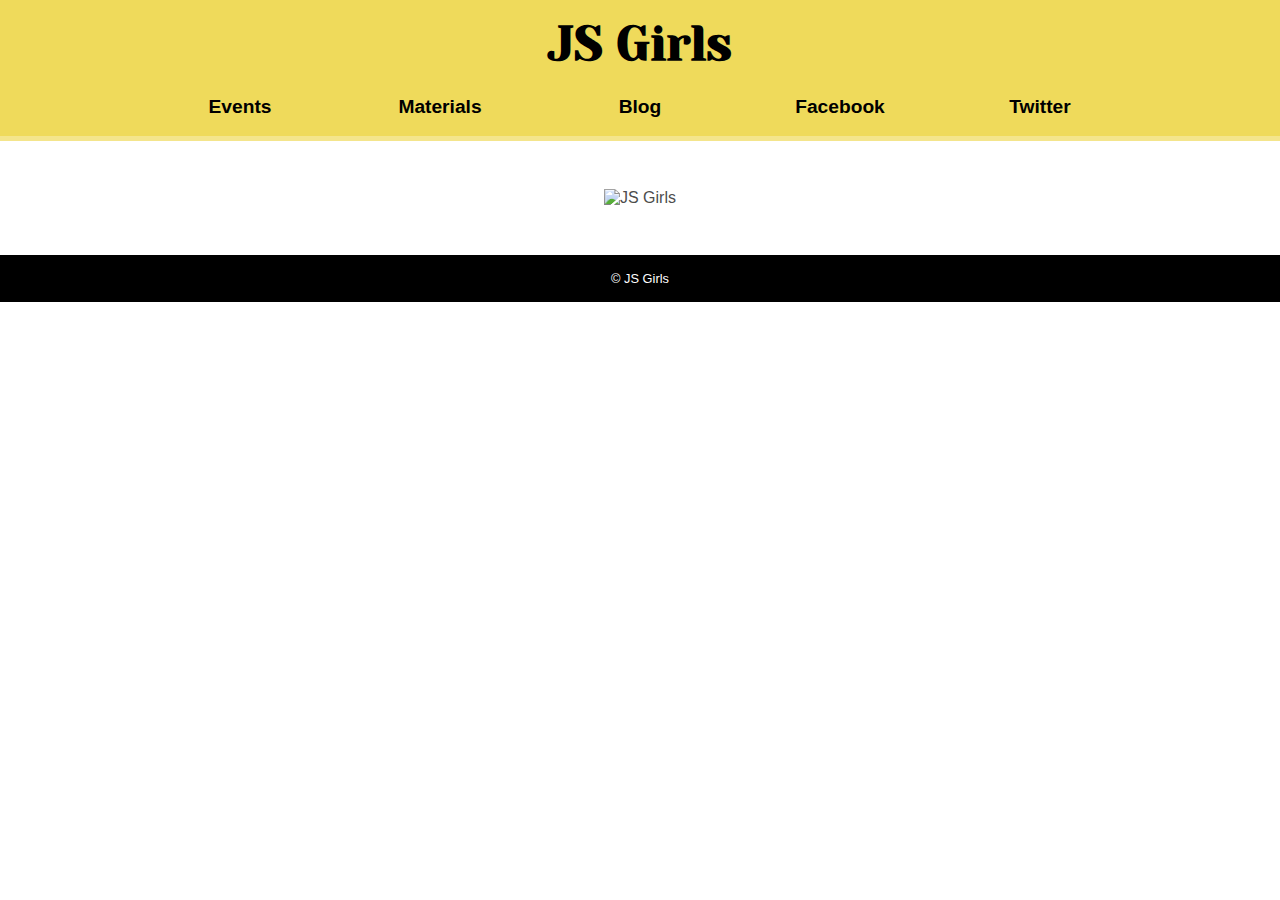
==== drawer1/index.html @ f8577ec4 "init" ====
<!DOCTYPE html>
<html lang="ja">
<head>
	<meta charset="utf-8">
	<title>JS Girls</title>
	<meta name="viewport" content="width=device-width,initial-scale=1.0">
	<link rel="stylesheet" href="http://fonts.googleapis.com/css?family=Yeseva+One">
	<link rel="stylesheet" href="css/normalize.css">
	<link rel="stylesheet" href="css/drawer.css">
</head>
<body>
<div id="content">
	<header id="header">
		<h1><a href="/">JS Girls</a></h1>
		<nav id="navigation">
			<ul>
				<li><a href="http://jsgirls.org/events/">Events</a></li>
				<li><a href="http://jsgirls.org/materials/">Materials</a></li>
				<li><a href="http://blog.jsgirls.org/">Blog</a></li>
				<li><a href="https://www.facebook.com/jsgirls">Facebook</a></li>
				<li><a href="https://twitter.com/girlsjs">Twitter</a></li>
			</ul>
		</nav>
		<button id="toggle-menu" type="button"><span id="toggle-menu-icon"></span></button>
	</header>
	<main id="main">
		<img src="img/osaka-201407.jp" alt="JS Girls" width="500" height="500">
	</main>
	<footer id="contentinfo">
		<small>&copy; JS Girls</small>
	</footer>
</div>
<div id="drawer">
	<ul>
		<li><a href="/">Home</a></li>
		<li><a href="http://jsgirls.org/events/">Events</a></li>
		<li><a href="http://jsgirls.org/materials/">Materials</a></li>
		<li><a href="http://blog.jsgirls.org/">Blog</a></li>
		<li><a href="https://www.facebook.com/jsgirls">Facebook</a></li>
		<li><a href="https://twitter.com/girlsjs">Twitter</a></li>
	</ul>
</div>
<script src="js/jquery.js"></script>
<script>
$(function() {
	// ドロワーメニューのパーツは事前に変数化しておく
	var $body    = $('body');
	var $content = $('#content');
	var $drawer  = $('#drawer');
	var $menuBtn = $('#toggle-menu');

	// メニューボタンのクリックでドロワーを開閉する
	$menuBtn.on('click', function(event) {
		// メニューボタンの動作を無効化
		event.preventDefault();

		// ドロワーが開いているとき（＝bodyがクラス[is-open]を持っているとき）
		// ドロワーを閉じる処理をここに書く
		if ($body.hasClass('is-open')) {
			// bodyからクラス[is-open]を取る
			$body.removeClass('is-open');

			// contentを400ミリ秒かけてleftを0にして元の位置に戻す
			$content.animate({
				left: 0
			}, 400);

			// drawerを400ミリ秒かけてrightを-260pxにして元の位置に戻す
			$drawer.animate({
				right: '-260px'
			}, 400);

		// ドロワーが閉じているとき（＝bodyがクラス[is-open]を持っていないとき）
		// ドロワーを開く処理をここに書く
		} else {
			// bodyにクラス[is-open]を付ける
			$body.addClass('is-open');

			// contentを400ミリ秒かけてleftを-260pxにしてドロワーの幅だけ左にずらす
			$content.animate({
				left: '-260px'
			}, 400);

			// drawerを400ミリ秒かけてrightを0にしてドロワーを開く
			$drawer.animate({
				right: 0
			}, 400);
		}

	});
});
</script>
</body>
</html>
---- drawer1/css/drawer.css ----
@charset "utf-8";

/*------------------------------------*\
	base
\*------------------------------------*/

html {
	font-family: 'Hiragino Kaku Gothic ProN',Helvetica,sans-serif;
	color: #4d4d4d;
	-webkit-tap-highlight-color: rgba(0,0,0,0);
}

img {
	max-width: 100%;
	height: auto;
}

/*------------------------------------*\
	layout
\*------------------------------------*/

#header {
	position: relative;
	width: 100%;
	border-bottom: 5px solid #f4e58c;
	background-color: #efda5b;
	color: #000;
}

#header h1 {
	line-height: 1;
	margin: 0;
	padding: 20px 0 10px;
	font-family: 'Yeseva One','Hiragino Kaku Gothic ProN',Helvetica,sans-serif;
	font-size: 3rem;
	text-align: center;
}

#header a {
	text-decoration: none;
	color: inherit;
}

#header a:hover {
	color: #4986b9;
}

#navigation {
	position: relative;
	max-width: 1000px;
	margin: 0 auto;
}

#navigation ul {
	display: table;
	width: 100%;
	position: relative;
	line-height: 3rem;
	margin: 0;
	padding: 0;
	list-style: none;
	font-size: 1.2rem;
	font-weight: 700;
	color: #000;
}

#navigation ul li {
	display: table-cell;
	width: 20%;
}

#navigation ul li a {
	display: block;
	padding: 5px 0;
	text-align: center;
}

#main {
	padding: 3rem 0;
	text-align: center;
}

#contentinfo {
	background-color: #000;
	color: #fff;
}

#contentinfo small {
	display: block;
	padding: 1rem 0;
	text-align: center;
}

/*------------------------------------*\
	toggle-menu
\*------------------------------------*/

#toggle-menu {
	display: none;
	position: absolute;
	top: 15px;
	right: 10px;
	padding: 14px 10px;
	border: 1px solid #333;
	border-radius: 4px;
	background-color: transparent;
	cursor: pointer;
}

#toggle-menu:focus {
	outline: 0;
}

#toggle-menu-icon {
	display: block;
	position: relative;
	width: 18px;
	height: 2px;
	border-radius: 1px;
	background-color: #000;
}

#toggle-menu-icon::before,
#toggle-menu-icon::after {
	content: '';
	width: 100%;
	height: 100%;
	position: absolute;
	background-color: inherit;
	left: 0;
}

#toggle-menu-icon::before {
	bottom: 5px;
}

#toggle-menu-icon::after {
	top: 5px;
}

/*------------------------------------*\
	drawer
\*------------------------------------*/

#content {
	position: relative;
	left: 0;
	width: 100%;
	background-color: #fff;
}

/* ドロワーが開いているときcontentがスクロールしないように固定 */
.is-open #content {
	position: fixed;
	top: 0;
	bottom: 0;
}

#drawer {
	position: fixed;
	top: 0;
	right: -260px;
	width: 260px;
	height: 100%;
	background-color: #242e30;
	overflow-y: auto;
}

#drawer ul {
	margin: 0;
	padding: 0;
}

#drawer li a {
	display: block;
	line-height: 3em;
	padding: 0 30px;
	color: #aab5b7;
	text-decoration: none;
}

/*------------------------------------*\
	responsive
\*------------------------------------*/

@media (max-width: 767px) {
	#header h1 {
		text-align: left;
		padding: 15px 0 15px 10px;
		font-size: 2rem;
	}

	#navigation {
		display:  none;
	}

	#toggle-menu {
		display: block;
	}
}
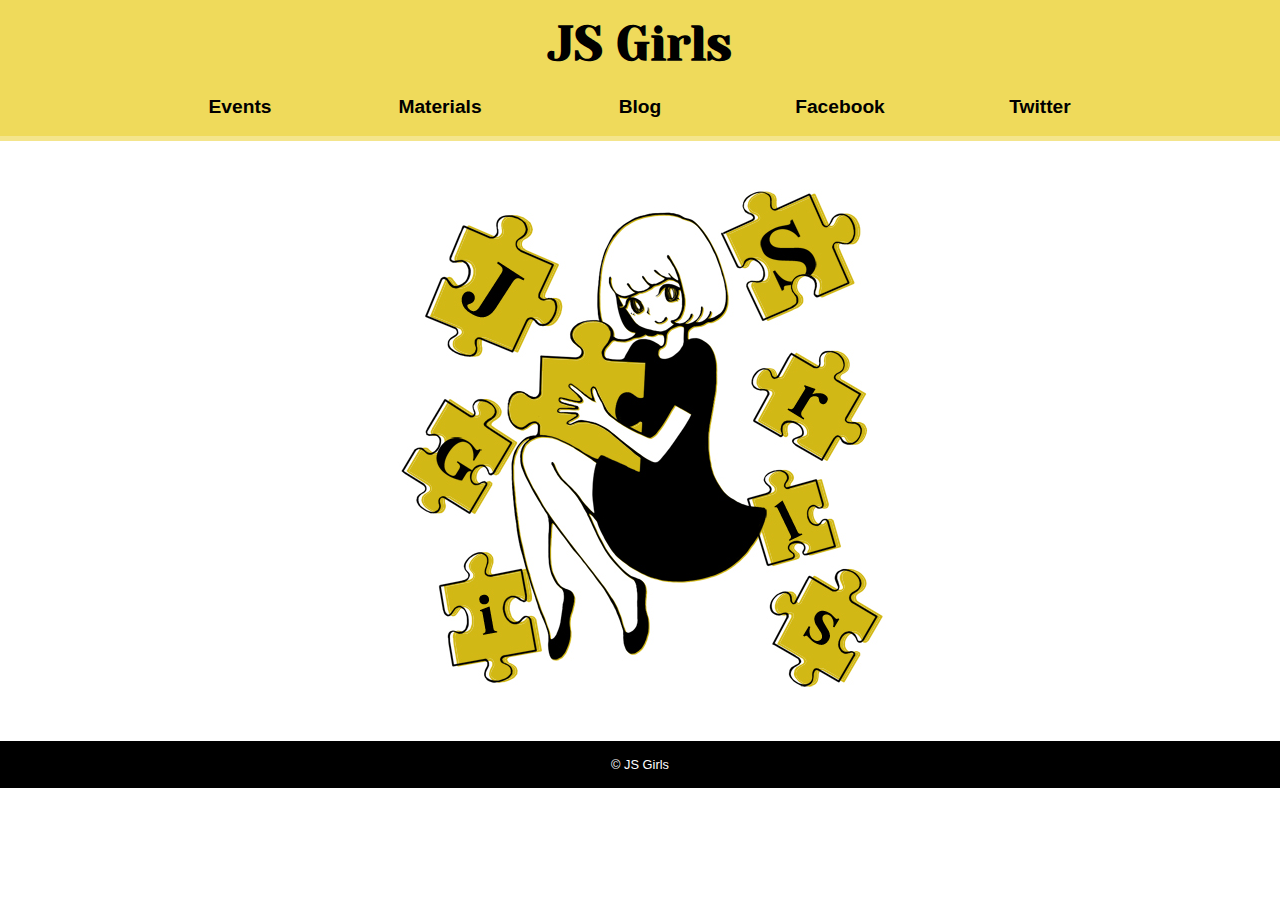
==== commit 2efdc630: "Fix main image's file name" ====
--- a/drawer1/index.html
+++ b/drawer1/index.html
@@ -24,7 +24,7 @@
 		<button id="toggle-menu" type="button"><span id="toggle-menu-icon"></span></button>
 	</header>
 	<main id="main">
-		<img src="img/osaka-201407.jp" alt="JS Girls" width="500" height="500">
+		<img src="img/osaka-201407.jpg" alt="JS Girls" width="500" height="500">
 	</main>
 	<footer id="contentinfo">
 		<small>&copy; JS Girls</small>
